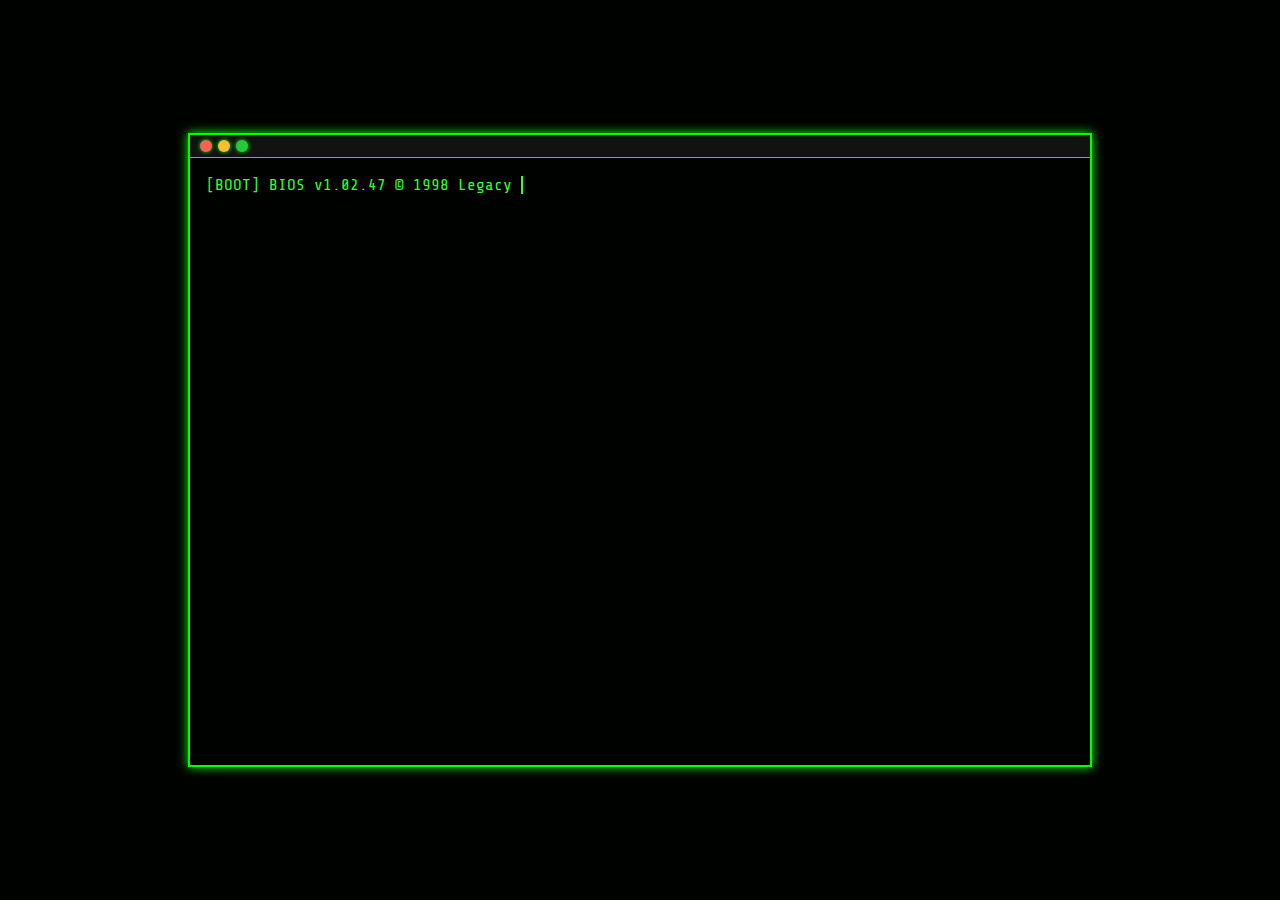
==== templates/deprecate.html @ 928835fc "Create deprecate.html" ====
<!DOCTYPE html>
<html lang="en">
<head>
  <meta charset="UTF-8" />
  <meta name="viewport" content="width=device-width, initial-scale=1.0"/>
  <title>Deprecated Terminal</title>
  <style>
    @import url('https://fonts.googleapis.com/css2?family=Share+Tech+Mono&display=swap');

    html, body {
      margin: 0;
      padding: 0;
      background: black;
      font-family: 'Share Tech Mono', monospace;
      color: #33ff33;
      overflow: hidden;
      height: 100%;
    }

    body::after {
      content: "";
      position: fixed;
      top: 0; left: 0;
      width: 100%; height: 100%;
      background: repeating-linear-gradient(to bottom, rgba(0,255,0,0.02) 1px, transparent 3px);
      pointer-events: none;
      z-index: 999;
    }

    .terminal-wrapper {
      position: absolute;
      top: 50%;
      left: 50%;
      width: 80vw;
      max-width: 900px;
      height: 70vh;
      transform: translate(-50%, -50%);
      background: #000000;
      border: 2px solid #0f0;
      box-shadow: 0 0 10px #0f0;
      display: flex;
      flex-direction: column;
      overflow: hidden;
      z-index: 2;
    }

    .terminal-header {
      background: #111;
      padding: 0.3rem 0.6rem;
      display: flex;
      align-items: center;
      gap: 0.4rem;
      border-bottom: 1px solid #0f0;
    }

    .btn {
      width: 12px;
      height: 12px;
      border-radius: 50%;
      background-color: #0f0;
      box-shadow: 0 0 4px #0f0;
    }

    .terminal-body {
      padding: 1rem;
      flex-grow: 1;
      overflow-y: auto;
      white-space: pre-wrap;
      line-height: 1.4em;
      position: relative;
    }

    .typewriter {
      border-right: 2px solid #33ff33;
      animation: blink 1s step-end infinite;
      display: inline;
    }

    @keyframes blink {
      50% { border-color: transparent; }
    }

    .countdown {
      color: #33ff33;
      font-weight: bold;
      display: inline-block;
    }

    .hidden {
      display: none;
    }

    .prompt {
      margin-top: 1rem;
      color: #0f0;
      font-weight: bold;
      font-style: italic;
    }

    ::selection {
      background: #33ff33;
      color: black;
    }
  </style>
</head>
<body>
  <div class="terminal-wrapper">
    <div class="terminal-header">
      <div class="btn" style="background:#ff5f56;"></div>
      <div class="btn" style="background:#ffbd2e;"></div>
      <div class="btn" style="background:#27c93f;"></div>
    </div>
    <div class="terminal-body" id="terminal"></div>
  </div>

  <script>
    const terminal = document.getElementById("terminal");
    const lines = [
      "[BOOT] BIOS v1.02.47 © 1998 Legacy Systems Inc.",
      "[OK] Loading terminal shell...",
      "[OK] Checking system integrity...",
      "[OK] Loading deprecated module...",
      "[WARN] Site files not found.",
      "[INFO] Migrating to newer structure...",
      "[INFO] Fetching GitHub repo...",
      "[OK] Countdown initialized.",
      "",
      "[!] This website has been deprecated.",
      "[>] A newer version is being developed.",
      "[~] Source: https://github.com/your/repo",
      "[+] Development starts in:",
      ">>> "
    ];

    let currentLine = 0;
    let currentChar = 0;

    const typeLine = () => {
      if (currentLine >= lines.length) {
        showCountdown();
        return;
      }

      if (!terminal.children[currentLine]) {
        const lineElem = document.createElement("div");
        lineElem.className = "typewriter";
        terminal.appendChild(lineElem);
      }

      const line = lines[currentLine];
      const elem = terminal.children[currentLine];
      elem.textContent += line.charAt(currentChar);
      currentChar++;

      if (currentChar < line.length) {
        setTimeout(typeLine, 20);
      } else {
        elem.classList.remove("typewriter");
        currentLine++;
        currentChar = 0;
        setTimeout(typeLine, 150);
      }
    };

    function showCountdown() {
      const countdownEl = document.createElement("span");
      countdownEl.id = "countdown";
      countdownEl.className = "countdown";
      terminal.appendChild(countdownEl);

      const targetDate = new Date("2025-05-20T00:00:00");

      function updateCountdown() {
        const now = new Date();
        const timeLeft = targetDate - now;

        if (timeLeft <= 0) {
          countdownEl.innerText = "It's begun.";
          return;
        }

        const days = Math.floor(timeLeft / (1000 * 60 * 60 * 24));
        const hours = Math.floor((timeLeft / (1000 * 60 * 60)) % 24);
        const minutes = Math.floor((timeLeft / (1000 * 60)) % 60);
        const seconds = Math.floor((timeLeft / 1000) % 60);

        countdownEl.innerText = `${days}d ${hours}h ${minutes}m ${seconds}s`;
      }

      updateCountdown();
      setInterval(updateCountdown, 1000);

      const prompt = document.createElement("div");
      prompt.className = "prompt";
      prompt.textContent = "Press [ENTER] to reboot...";
      terminal.appendChild(prompt);
    }

    typeLine();
  </script>
</body>
</html>
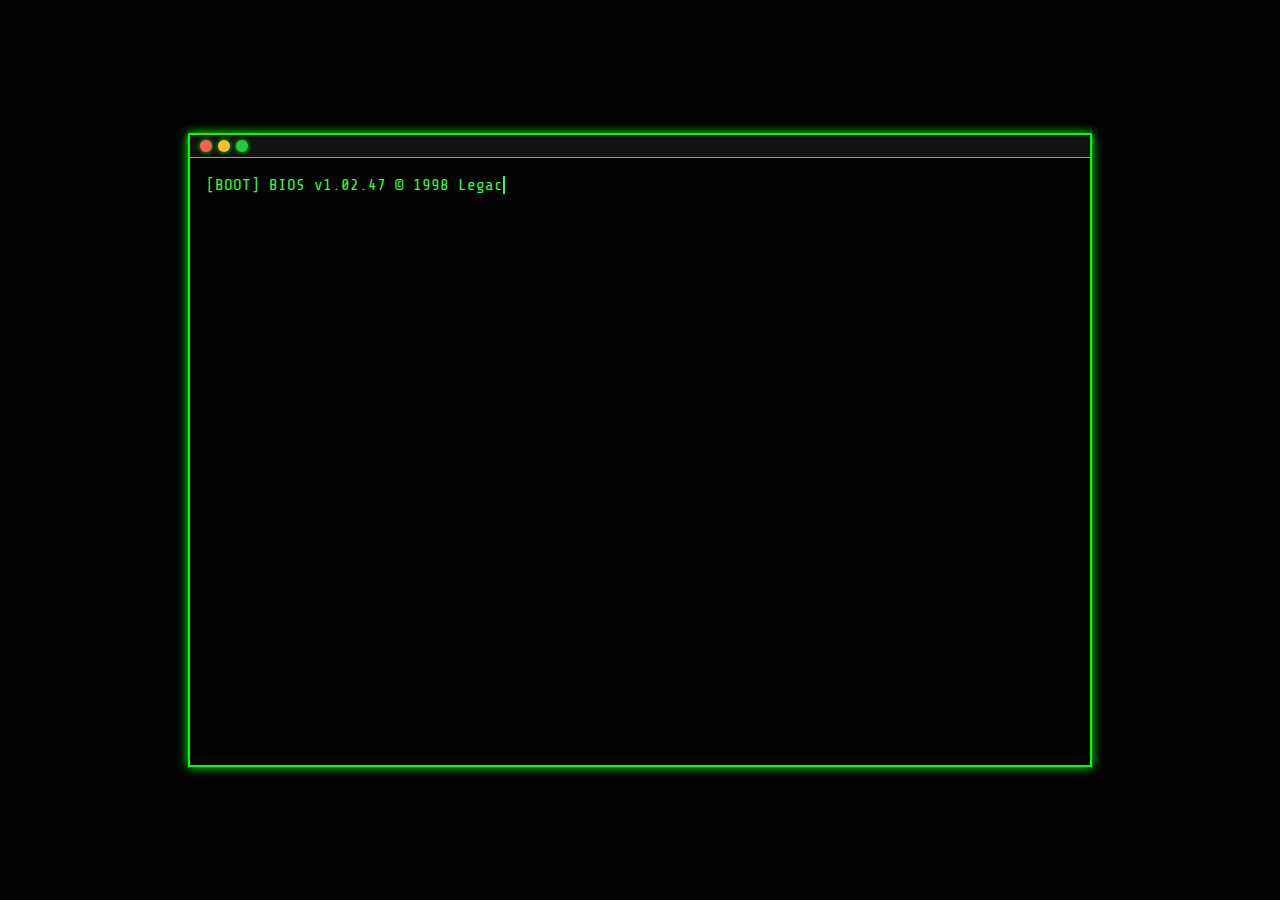
==== commit 604ad93d: "Update deprecate.html" ====
--- a/templates/deprecate.html
+++ b/templates/deprecate.html
@@ -127,7 +127,7 @@
       "",
       "[!] This website has been deprecated.",
       "[>] A newer version is being developed.",
-      "[~] Source: https://github.com/your/repo",
+      "[~] Source: https://github.com/DefinetlyNotAI/Scrapyard_Secret_OLD",
       "[+] Development starts in:",
       ">>> "
     ];
